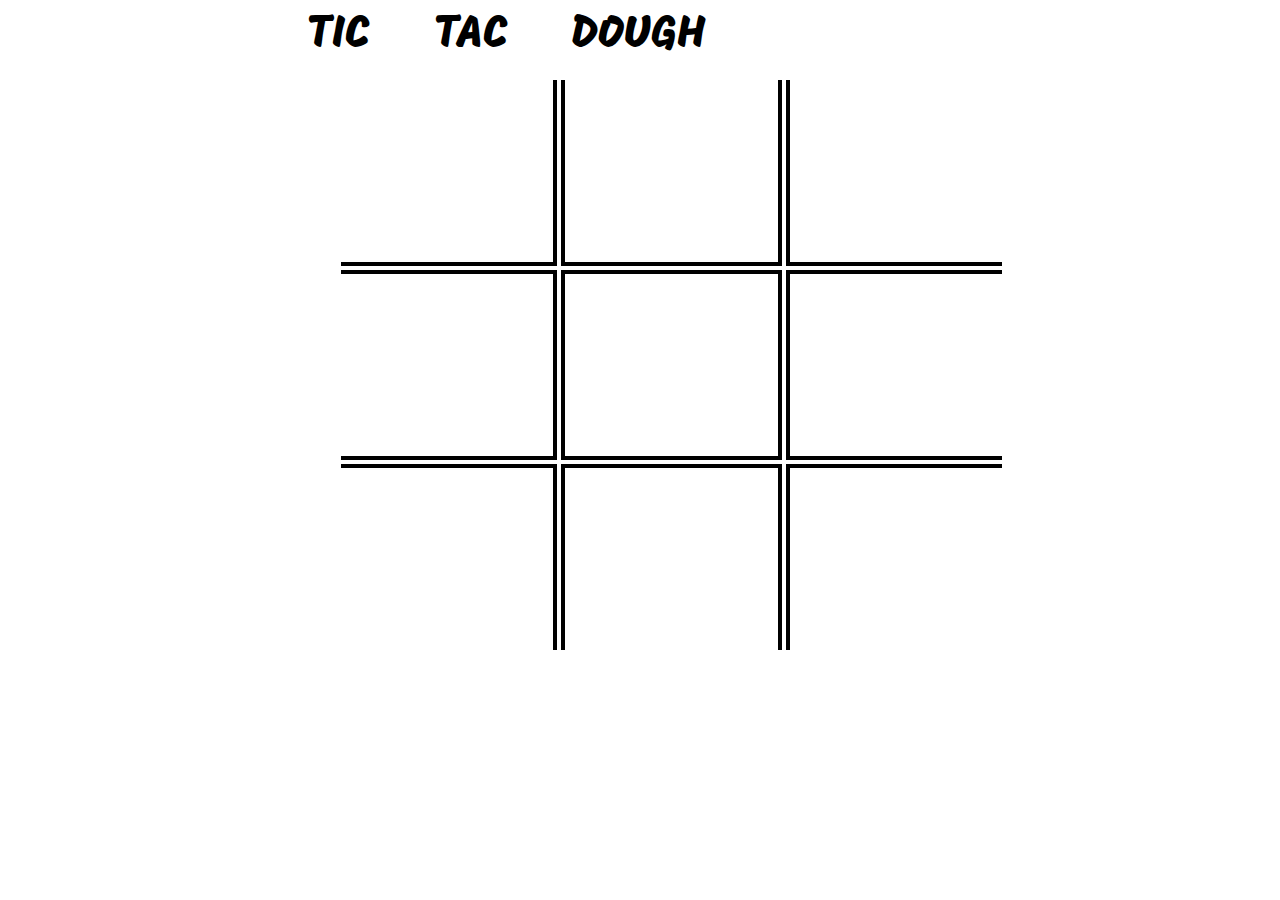
==== tic.html @ 204f00ee "tic tac toe" ====
<!DOCTYPE html>
<html>
  <head>
    <title>TIC,TAC,TOE</title>
    <link href="https://fonts.googleapis.com/css?family=Mogra" rel="stylesheet">
    <link rel="stylesheet" href="tac.css">
  </head>
  <body id='background'>
    <header id ="mainHeading">TIC TAC DOUGH</header>
    <div id = "iconContainer">
      <h2></h2>
    </div>
    <ul id='container'>
      <li id=  "box1"></li>
      <li id = "box2"></li>
      <li id = "box3"></li>
      <li id = "box4"></li>
      <li id = "box5"></li>
      <li id = "box6"></li>
      <li id = "box7"></li>
      <li id = "box8"></li>
      <li id = "box9"></li>
    </ul>


  <script >

  </script>
  </body>
</html>
---- tac.css ----
#background {
  background-image: url("https://st.depositphotos.com/1529768/3913/i/950/depositphotos_39133407-stock-photo-baking-flour-texture-background.jpg");
  min-height: 3em;
  min-width: 920px;
  background-position: center;
  background-size: 100%;
  display:inline-block;
}

#mainHeading{
  font-size: 46px;
  text-align: center;
  color: black;
  word-spacing: 50px;
  font-family: 'mogra', cursive;

}

#iconContainer{
  height: 800px;
  width: 150px;
  /*border: 2px solid black;*/
  display: inline-block;
  vertical-align: top;
}

#container {
  height: 600px;
  width: 700px;
  background-color: clear;
  position: relative;
  text-align: right;
  display: inline-block;
  margin-left: 100px;
  /*border: 2px solid black;*/

}

#box1{
  height: 30.3333%;
  width: 30.3333%;
  background-color: clear;
  border-left: :none;
  border-top: none;
  border-bottom: 4px solid black;
  border-right: 4px solid black;
  display: inline-block;
}

#box2{
  height: 30.3333%;
  width: 30.3333%;
  background-color: clear;
  border: 4px solid black;
  border-top: none;
  display:inline-block;
}

#box3{
  height: 30.3333%;
  width: 30.3333%;
  background-color: clear;
  border: 4px solid black;
  border-right: none;
  border-top: none;
  display: inline-block;
}

#box4{
  height: 30.3333%;
  width: 30.3333%;
  background-color: clear;
  border: 4px solid black;
  border-left: none;
  display: inline-block;
}

#box5{
  height: 30.3333%;
  width: 30.3333%;
  background-color: clear;
  border: 4px solid black;
  display: inline-block;
}

#box6{
  height: 30.3333%;
  width: 30.3333%;
  background-color: clear;
  border: 4px solid black;
  border-right: none;
  display: inline-block;
}

#box7{
  height: 30.3333%;
  width: 30.3333%;
  background-color: clear;
  border: 4px solid black;
  border-bottom: none;
  border-left: none;
  display: inline-block;
}

#box8{
  height: 30.3333%;
  width: 30.3333%;
  background-color: clear;
  border: 4px solid black;
  border-bottom: none;
  display: inline-block;
}

#box9{
  height: 30.3333%;
  width: 30.33333%;
  background-color: clear;
  border: 4px solid black;
  border-bottom: none;
  border-right: none;
  display: inline-block;
}
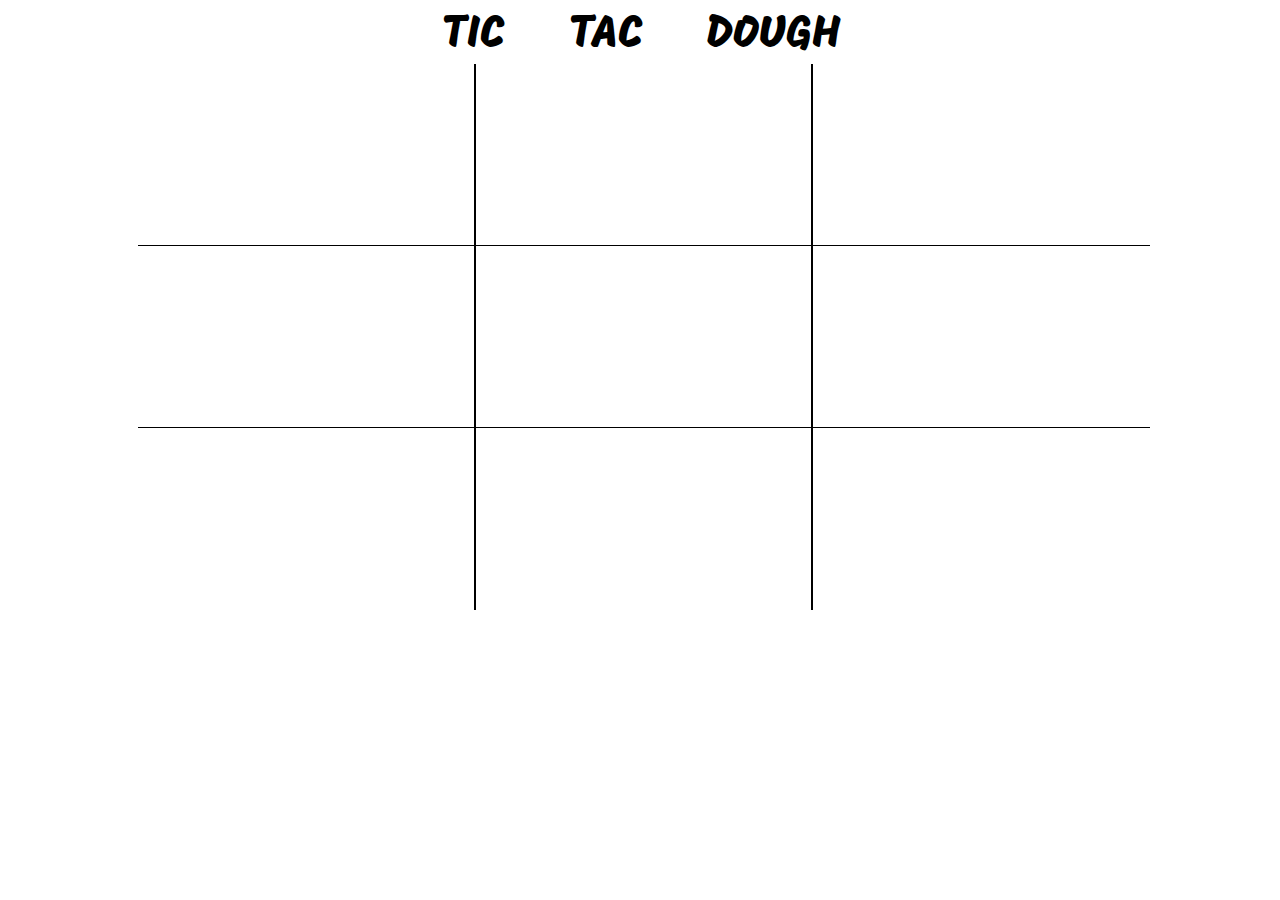
==== commit b8501b1b: "structure and logic" ====
--- a/tic.html
+++ b/tic.html
@@ -7,24 +7,21 @@
   </head>
   <body id='background'>
     <header id ="mainHeading">TIC TAC DOUGH</header>
-    <div id = "iconContainer">
-      <h2></h2>
-    </div>
-    <ul id='container'>
-      <li id=  "box1"></li>
-      <li id = "box2"></li>
-      <li id = "box3"></li>
-      <li id = "box4"></li>
-      <li id = "box5"></li>
-      <li id = "box6"></li>
-      <li id = "box7"></li>
-      <li id = "box8"></li>
-      <li id = "box9"></li>
-    </ul>
+    <div id="iconContainer"></div>
+    <section id="container">
+      <section id='box1'></section>
+      <section id='box2'></section>
+      <section id='box3'></section>
+      <section id='box4'></section>
+      <section id='box5'></section>
+      <section id='box6'></section>
+      <section id='box7'></section>
+      <section id='box8'></section>
+      <section id='box9'></section>
+    </section>
 
 
-  <script >
+  <script src='toe.js' ></script>
 
-  </script>
   </body>
 </html>
--- a/tac.css
+++ b/tac.css
@@ -1,10 +1,13 @@
+* {
+  box-sizing: border-box;
+}
+
 #background {
   background-image: url("https://st.depositphotos.com/1529768/3913/i/950/depositphotos_39133407-stock-photo-baking-flour-texture-background.jpg");
   min-height: 3em;
   min-width: 920px;
   background-position: center;
-  background-size: 100%;
-  display:inline-block;
+  background-size: cover;
 }
 
 #mainHeading{
@@ -17,8 +20,8 @@
 }
 
 #iconContainer{
-  height: 800px;
-  width: 150px;
+  width: 10%;
+  height: 600px;
   /*border: 2px solid black;*/
   display: inline-block;
   vertical-align: top;
@@ -26,97 +29,35 @@
 
 #container {
   height: 600px;
-  width: 700px;
-  background-color: clear;
-  position: relative;
-  text-align: right;
+  width: 80%;
   display: inline-block;
-  margin-left: 100px;
+  font-size: 0;
   /*border: 2px solid black;*/
 
 }
 
-#box1{
+#container section {
+  font-size: 10rem;
   height: 30.3333%;
-  width: 30.3333%;
-  background-color: clear;
-  border-left: :none;
-  border-top: none;
-  border-bottom: 4px solid black;
-  border-right: 4px solid black;
+  width: 33.3333%;
+  border: 1px solid black;
   display: inline-block;
+  vertical-align: top;
+  text-align: center;
 }
 
-#box2{
-  height: 30.3333%;
-  width: 30.3333%;
-  background-color: clear;
-  border: 4px solid black;
-  border-top: none;
-  display:inline-block;
+#container section:nth-child(n-3) {
+  border-top: 0px;
 }
 
-#box3{
-  height: 30.3333%;
-  width: 30.3333%;
-  background-color: clear;
-  border: 4px solid black;
-  border-right: none;
-  border-top: none;
-  display: inline-block;
+#container section:nth-child(3n+1) {
+  border-left: 0px;
 }
 
-#box4{
-  height: 30.3333%;
-  width: 30.3333%;
-  background-color: clear;
-  border: 4px solid black;
-  border-left: none;
-  display: inline-block;
+#container section:nth-child(n+7) {
+  border-bottom: 0px;
 }
 
-#box5{
-  height: 30.3333%;
-  width: 30.3333%;
-  background-color: clear;
-  border: 4px solid black;
-  display: inline-block;
+#container section:nth-child(3n+3) {
+  border-right: 0px;
 }
-
-#box6{
-  height: 30.3333%;
-  width: 30.3333%;
-  background-color: clear;
-  border: 4px solid black;
-  border-right: none;
-  display: inline-block;
-}
-
-#box7{
-  height: 30.3333%;
-  width: 30.3333%;
-  background-color: clear;
-  border: 4px solid black;
-  border-bottom: none;
-  border-left: none;
-  display: inline-block;
-}
-
-#box8{
-  height: 30.3333%;
-  width: 30.3333%;
-  background-color: clear;
-  border: 4px solid black;
-  border-bottom: none;
-  display: inline-block;
-}
-
-#box9{
-  height: 30.3333%;
-  width: 30.33333%;
-  background-color: clear;
-  border: 4px solid black;
-  border-bottom: none;
-  border-right: none;
-  display: inline-block;
-}
